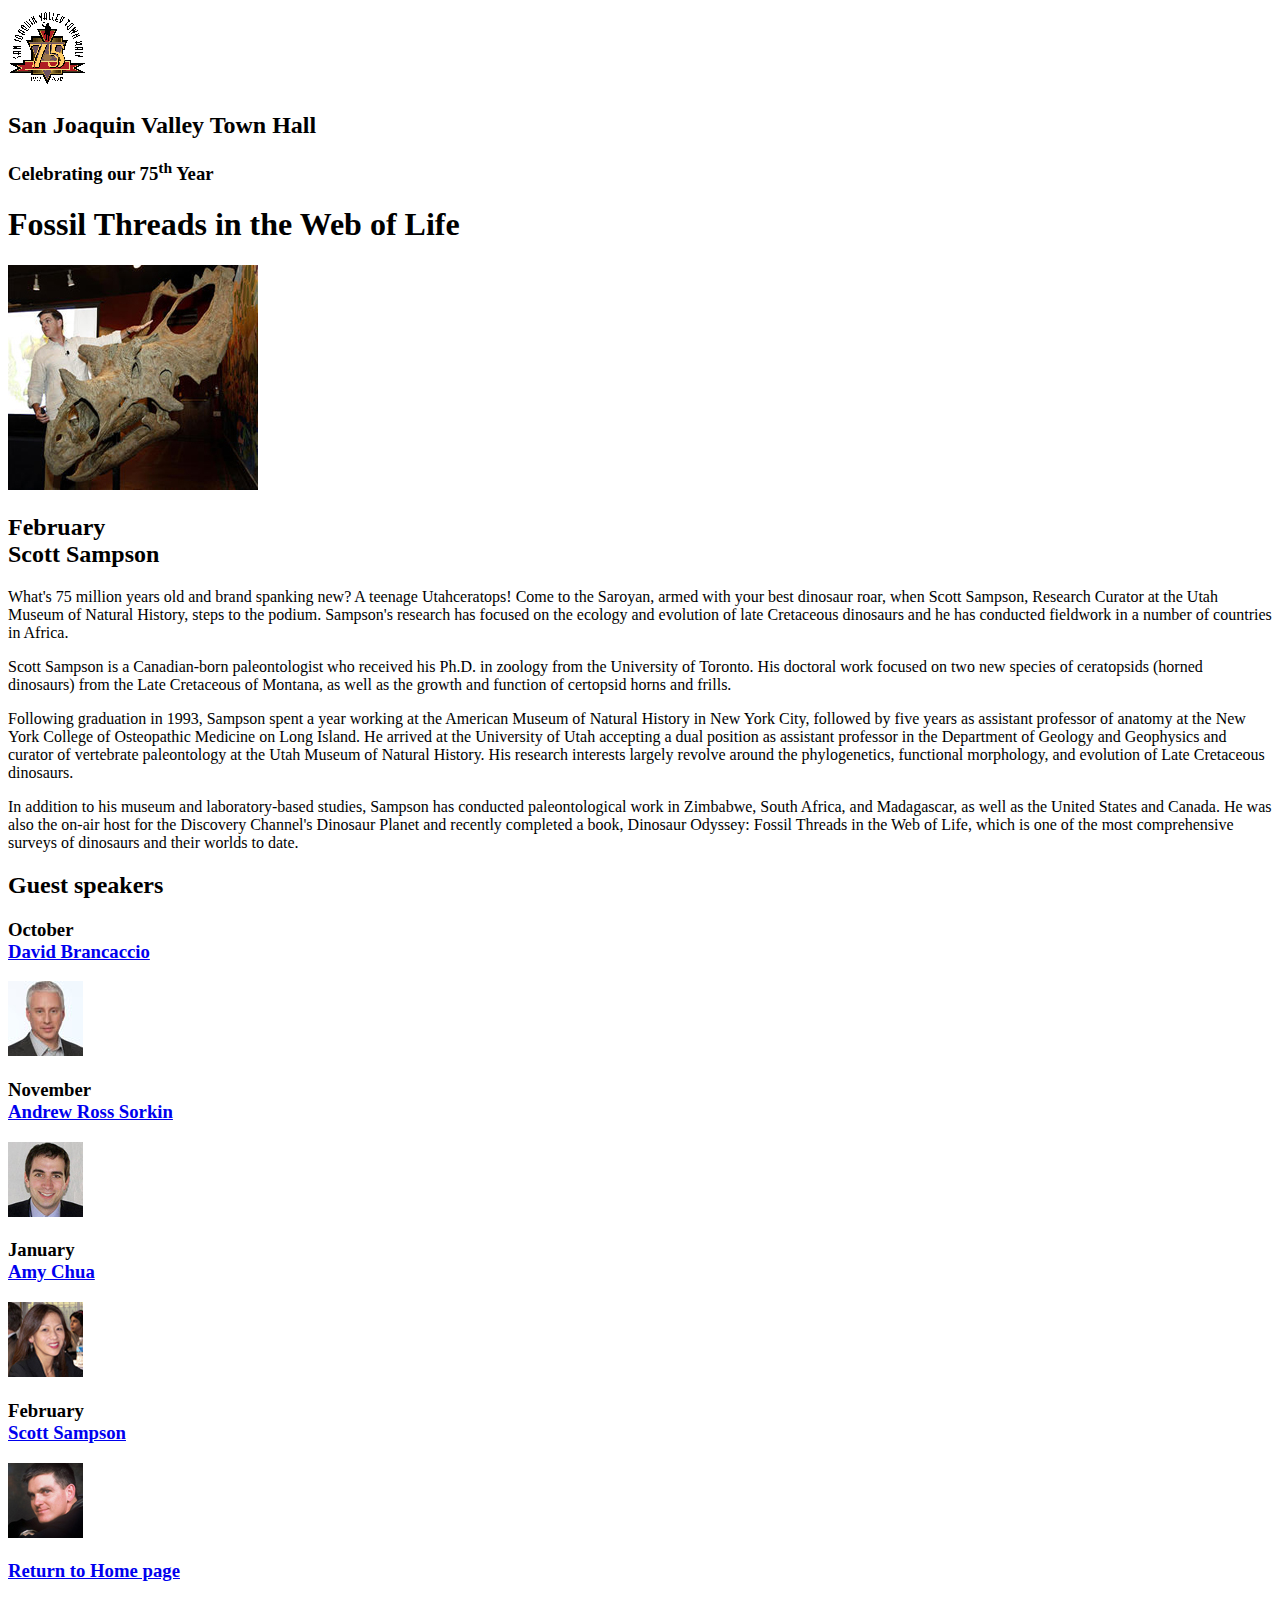
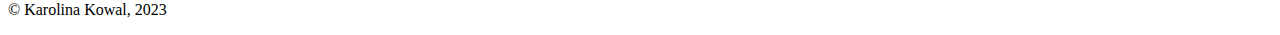
==== speakers/sampson.html @ 12fc305e "Add files via upload" ====
<!DOCTYPE html>
<html lang="en">

<head>
	<meta charset="utf-8">
	<title>San Joaquin Valley Town Hall</title>
	<link rel="shortcut icon" href="../images/favicon.ico">
	<link rel="stylesheet" href="../styles/speaker.css">
</head>

<body>
	<header>
		<img src="../images/town_hall_logo.gif" alt="Town Hall logo" height="80">
		<h2>San Joaquin Valley Town Hall</h2>
		<h3>Celebrating our <span class="shadow">75<sup>th</sup></span> Year</h3>
	</header>
	<main>
		<section>
			<h1>Fossil Threads in the Web of Life</h1>
			<article>
				<img src="../images/sampson_dinosaur.jpg" alt="Scott Sampson with dinosaur">
				<h2>February<br>Scott Sampson</h2>
				<p>What's 75 million years old and brand spanking new? A teenage Utahceratops! Come to the 
				   Saroyan, armed with your best dinosaur roar, when Scott Sampson, Research Curator at the 
				   Utah Museum of Natural History, steps to the podium. Sampson's research has focused on the 
				   ecology and evolution of late Cretaceous dinosaurs and he has conducted fieldwork in a number 
				   of countries in Africa.</p>
				<p>Scott Sampson is a Canadian-born paleontologist who received his Ph.D. in zoology from the 
				   University of Toronto. His doctoral work focused on two new species of ceratopsids (horned 
				   dinosaurs) from the Late Cretaceous of Montana, as well as the growth and function of certopsid 
				   horns and frills.</p>
				<p>Following graduation in 1993, Sampson spent a year working at the American Museum of Natural 
				   History in New York City, followed by five years as assistant professor of anatomy at the New 
				   York College of Osteopathic Medicine on Long Island. He arrived at the University of Utah 
				   accepting a dual position as assistant professor in the Department of Geology and Geophysics 
				   and curator of vertebrate paleontology at the Utah Museum of Natural History. His research 
				   interests largely revolve around the phylogenetics, functional morphology, and evolution of 
				   Late Cretaceous dinosaurs.</p>
				<p>In addition to his museum and laboratory-based studies, Sampson has conducted paleontological 
				   work in Zimbabwe, South Africa, and Madagascar, as well as the United States and Canada. He was 
				   also the on-air host for the Discovery Channel's Dinosaur Planet and recently completed a book, 
				   Dinosaur Odyssey: Fossil Threads in the Web of Life, which is one of the most 
				   comprehensive surveys of dinosaurs and their worlds to date.</p>
			</article>
		</section>
		
		<aside>
			<h2>Guest speakers</h2>
			<h3>October<br><a href="../speakers/brancaccio.html">David Brancaccio</a></h3>
			<img src="../images/brancaccio75.jpg" alt="David Brancaccio photo">
			<h3>November<br><a href="../speakers/sorkin.html">Andrew Ross Sorkin</a></h3>
			<img src="../images/sorkin75.jpg" alt="Andrew Ross Sorkin photo">
			<h3>January<br><a href="../speakers/chua.html">Amy Chua</a></h3>
			<img src="../images/chua75.jpg" alt="Amy Chua photo">
			<h3>February<br><a href="../speakers/c6_sampson.html">Scott Sampson</a></h3>
			<img src="../images/sampson75.jpg" alt="Scott Sampson photo">
			<h3><a href="../index.html">Return to Home page</a></h3>
		</aside>
	</main>
	<footer>
		<p>&copy Karolina Kowal, 2023</p>
	</footer>
</body>
</html>
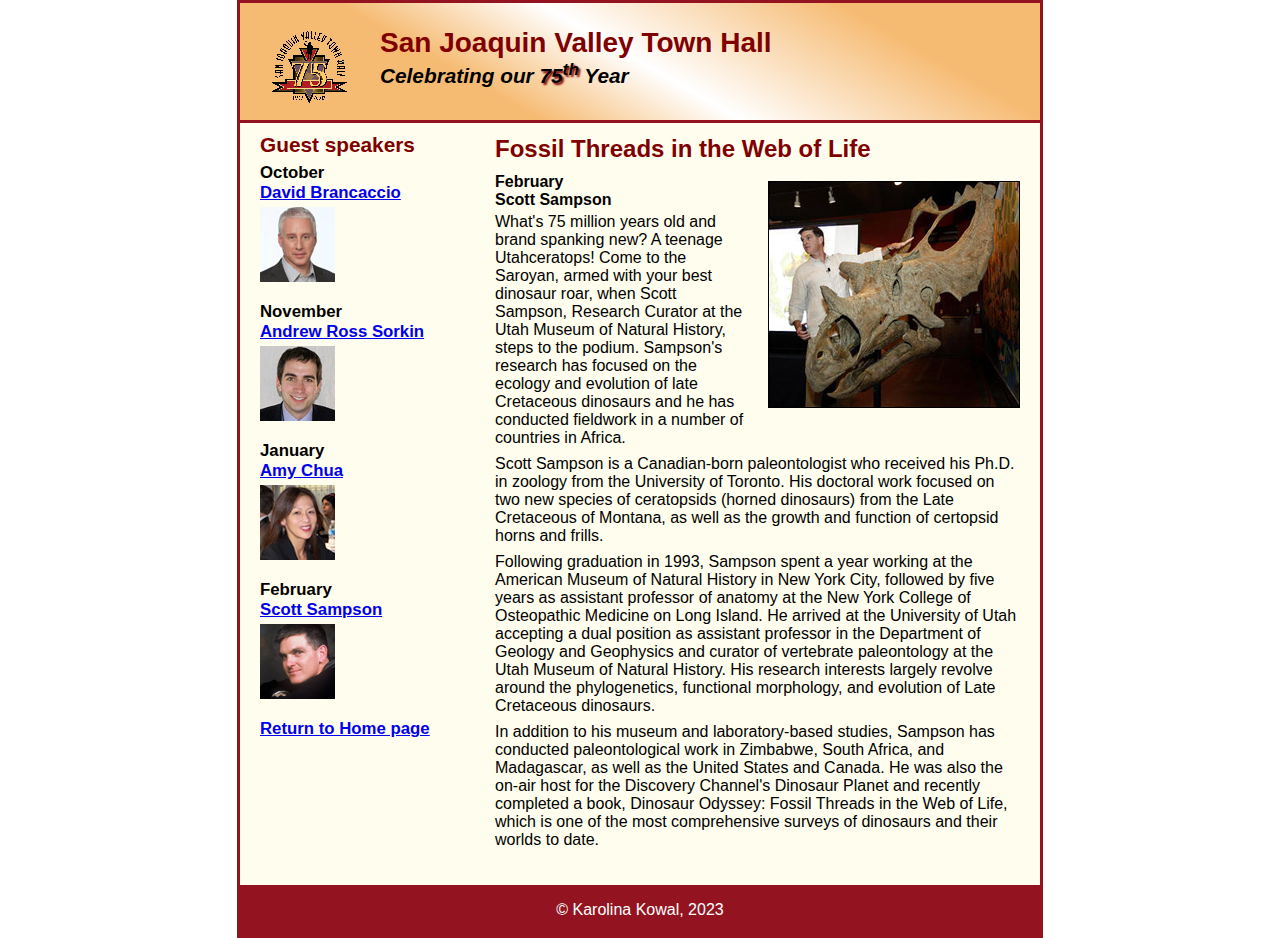
==== commit 91c166ec: "Update sampson.html" ====
--- a/speakers/sampson.html
+++ b/speakers/sampson.html
@@ -52,7 +52,7 @@
 			<img src="../images/sorkin75.jpg" alt="Andrew Ross Sorkin photo">
 			<h3>January<br><a href="../speakers/chua.html">Amy Chua</a></h3>
 			<img src="../images/chua75.jpg" alt="Amy Chua photo">
-			<h3>February<br><a href="../speakers/c6_sampson.html">Scott Sampson</a></h3>
+			<h3>February<br><a href="../speakers/sampson.html">Scott Sampson</a></h3>
 			<img src="../images/sampson75.jpg" alt="Scott Sampson photo">
 			<h3><a href="../index.html">Return to Home page</a></h3>
 		</aside>
--- a/styles/speaker.css
+++ b/styles/speaker.css
@@ -0,0 +1,124 @@
+/* the styles for the elements */
+* {
+	margin: 0;
+	padding: 0;
+}
+html {
+	background-color: white;
+}
+body {
+	font-family: Arial, Helvetica, sans-serif;
+    font-size: 100%;
+    width: 800px;
+    margin: 0 auto;
+    border: 3px solid #931420;
+    background-color: #fffded;
+}
+a:focus, a:hover {
+	font-style: italic;
+}
+/* the styles for the header */
+header {
+	padding: 1.5em 0 2em 0;
+	border-bottom: 3px solid #931420;
+		background-image: -moz-linear-gradient(
+	    30deg, #f6bb73 0%, #f6bb73 30%, white 50%, #f6bb73 80%, #f6bb73 100%);
+	background-image: -webkit-linear-gradient(
+	    30deg, #f6bb73 0%, #f6bb73 30%, white 50%, #f6bb73 80%, #f6bb73 100%);
+	background-image: -o-linear-gradient(
+	    30deg, #f6bb73 0%, #f6bb73 30%, white 50%, #f6bb73 80%, #f6bb73 100%);
+	background-image: linear-gradient(
+	    30deg, #f6bb73 0%, #f6bb73 30%, white 50%, #f6bb73 80%, #f6bb73 100%);
+}
+header h2 {
+	font-size: 175%;
+	color: #800000;
+}
+header h3 {
+	font-size: 130%;
+	font-style: italic;
+}
+header img {
+	float: left;
+	padding: 0 30px;
+}
+.shadow {
+	text-shadow: 2px 2px 2px #800000;
+}
+/* the styles for the section */
+section {
+	width: 525px;
+	float: right;
+	padding: 0 20px 20px 20px;
+}
+section h1 {
+	font-size: 150%;
+	padding: .5em 0 .1em 0;
+	margin: 0;
+	color: #800000
+}
+section h2 {
+	font-size: 100%;
+	padding: .5em 0 .25em 0;
+}
+section p {
+	padding-bottom: .5em;
+}
+section blockquote {
+	padding: 0 2em;
+	font-style: italic;
+}
+section ul {
+	padding: 0 0 .25em 1.25em;
+}
+section li {
+	padding-bottom: .35em;
+}
+
+/* the styles for the article */
+article {
+	padding: .5em 0;
+}
+article h2 {
+	padding-top: 0;
+}
+article h3 {
+	font-size: 105%;
+	padding-bottom: .25em;
+}
+article img {
+	float: right;
+	margin: .5em 0 1em 1em;
+	border: 1px solid black;
+}
+
+/* the styles for the aside */
+aside {
+	width: 215px;
+	float: right;
+	padding: 0 0 20px 20px;
+}
+aside h2 {
+	color: #800000;
+	font-size: 130%;
+	padding: .5em 0 .25em 0;
+}
+aside h3 {
+	font-size: 105%;
+	padding-bottom: .25em;
+}
+aside img {
+	padding-bottom: 1em;
+}
+
+/* the styles for the footer */
+footer {
+	background-color: #931420;
+	clear: both;
+
+}
+footer p {
+	text-align: center;
+	color: white;
+	padding: 1em 0;
+}
